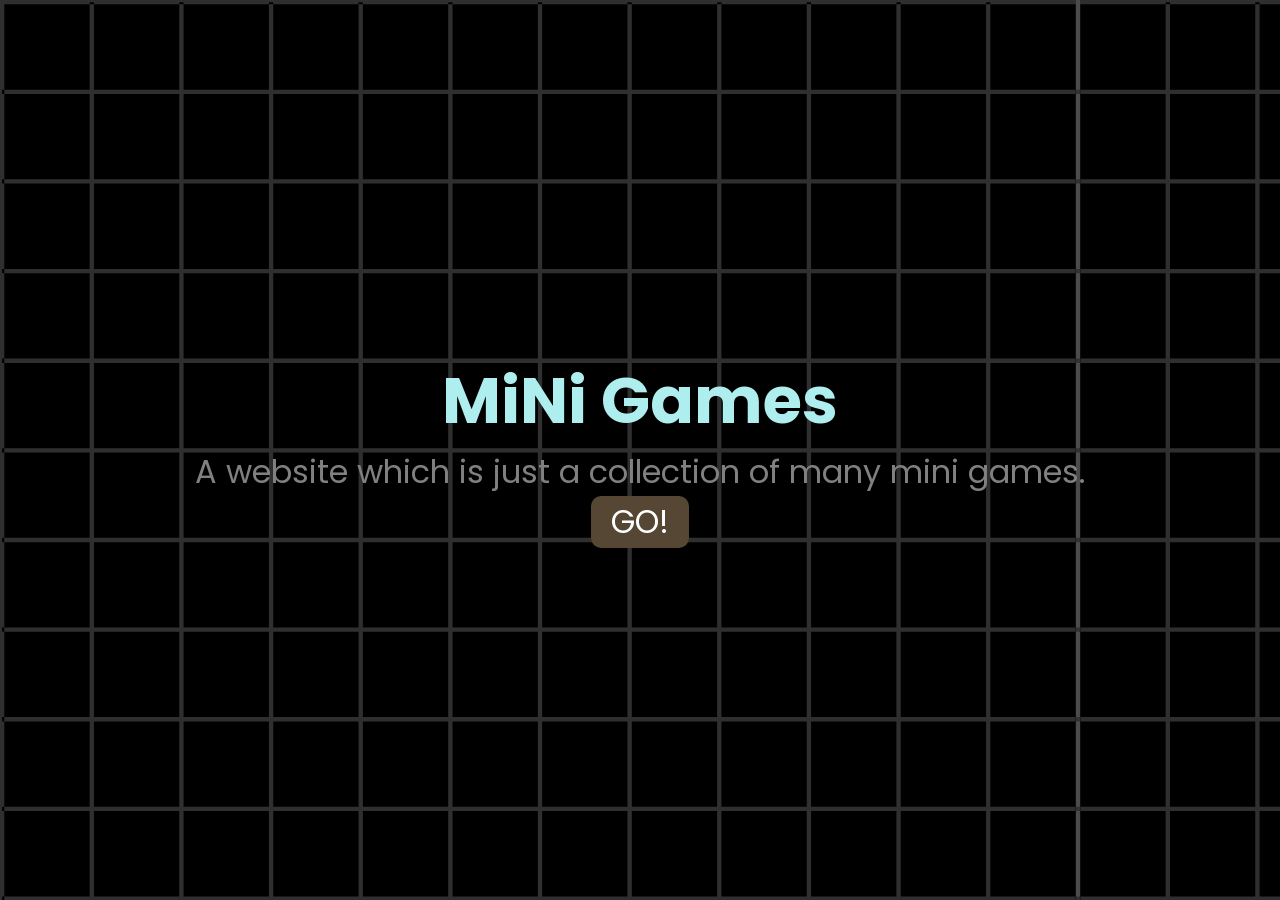
==== index.html @ 07e733d3 "I just learned animation css a day ago and using it. So it takes me a bit of time to setup my websit" ====
<!DOCTYPE html>
<html lang="en">
<head>
    <meta charset="UTF-8">
    <meta name="viewport" content="width=device-width, initial-scale=1.0">
    <title>Mini Games</title>
    <link rel="stylesheet" href="css/style.css">
    <link rel="stylesheet" href="css/font.css">
    <style>
        p {
            color:gray;
        }

        h1 {
            color:paleturquoise;
        }
    </style>
</head>
<body>
    <h1>MiNi Games</h1>
    <p>A website which is just a collection of many mini games.</p>
    <a class="btn" href="">GO!</a>
</body>
</html>
---- css/style.css ----
* {
    margin: 0;
    padding: 0;
    box-sizing: border-box;
}

body {
    background-image: url('../img/bg2.png');
    /* background-size:cover; */
    display:flex;
    background-color: black;
    width:100vw;
    height:100vh;
    align-items: center;
    justify-content: center;
    color:white;
    flex-direction: column;
    font-size:2em;
}

.btn {
    background-color:rgb(85, 71, 52);
    padding:2px 20px;
    border-radius:10px;
    animation-name: showAndGo ;
    animation-duration: 4s;
    animation-iteration-count:infinite;
    transition:0.3s;
    animation-timing-function:ease-in-out ;
}

@keyframes showAndGo {
    0% {
        opacity:1;
    }

    25% {
        opacity:0;
    }

    50% {
        opacity:1;
    }

    75% {
        opacity: 0;
    }

    100% {
        opacity:1;
    }
}

.btn:hover {
    animation-name: none;
    opacity:1;
    transform:scale(1.03)
}
---- css/font.css ----
@import url('https://fonts.googleapis.com/css2?family=Cause:wght@100..900&family=Chela+One&family=Poppins:ital,wght@0,100;0,200;0,300;0,400;0,500;0,600;0,700;0,800;0,900;1,100;1,200;1,300;1,400;1,500;1,600;1,700;1,800;1,900&family=Roboto:ital,wght@0,100..900;1,100..900&display=swap');

body {
    font-family: Poppins, sans-serif;
}

a {
    color:inherit;
    text-decoration:none;
}
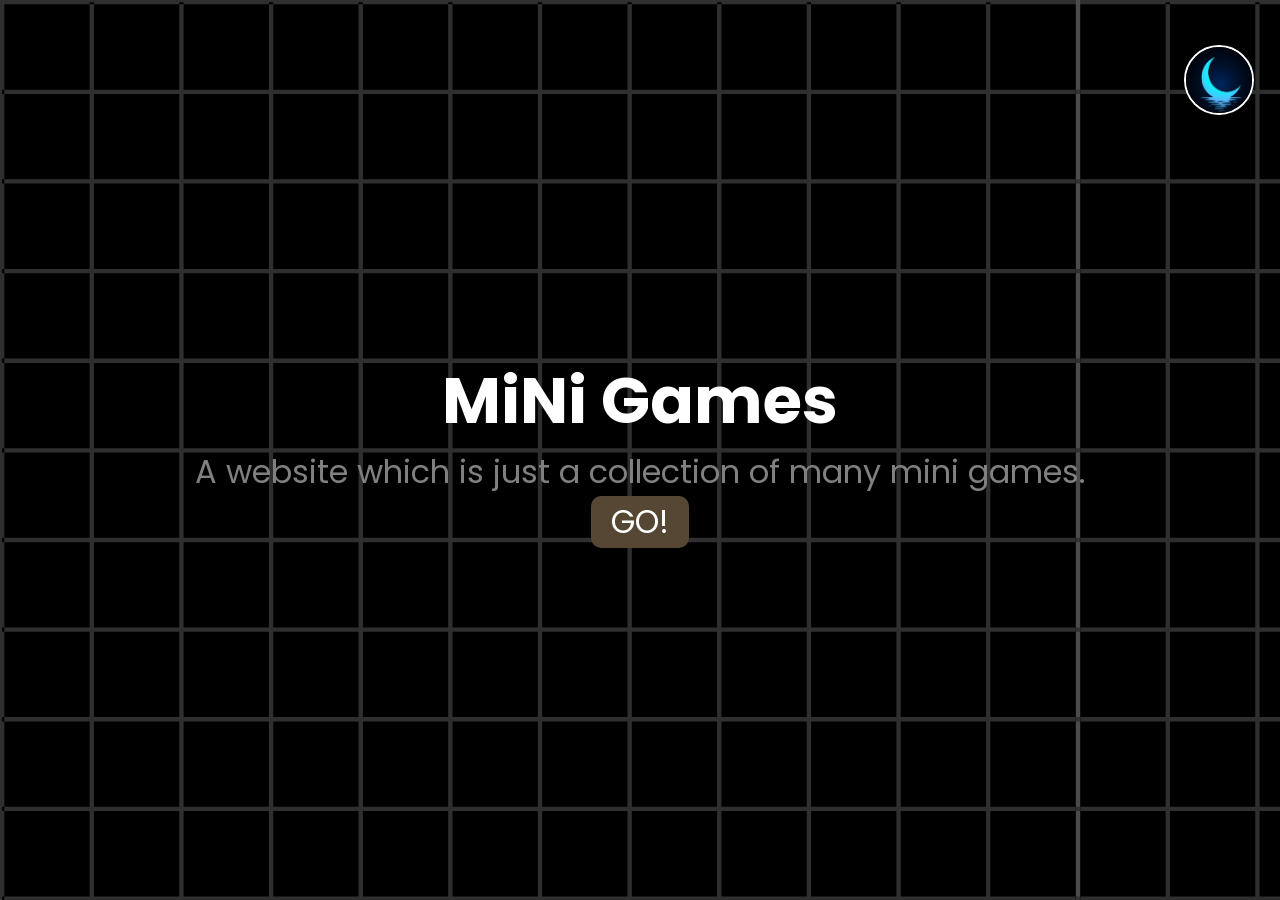
==== commit 1135dd8b: "YAYYY! I just made the toglle dark mode and light mode part for the first time and its looking so mu" ====
--- a/index.html
+++ b/index.html
@@ -6,19 +6,23 @@
     <title>Mini Games</title>
     <link rel="stylesheet" href="css/style.css">
     <link rel="stylesheet" href="css/font.css">
+    <link rel="icon" href="img/favicon.png" type="image/jpg">
     <style>
         p {
             color:gray;
         }
-
-        h1 {
-            color:paleturquoise;
-        }
     </style>
 </head>
-<body>
+<body id="body">
     <h1>MiNi Games</h1>
     <p>A website which is just a collection of many mini games.</p>
-    <a class="btn" href="">GO!</a>
+    <a class="btn" href="games/main.html">GO!</a>
+
+    <div class="toggle">
+        <a id="toggleClick">
+            <img width="70px" height="70px" src="img/toggle.png" alt="toggle">
+        </a>
+        <script src="js/index.js"></script>
+    </div>
 </body>
 </html>
--- a/css/style.css
+++ b/css/style.css
@@ -56,3 +56,20 @@
     opacity:1;
     transform:scale(1.03)
 }
+
+.toggle {
+    position:absolute;
+    top:5%;
+    right:2%;
+}
+
+a#toggleClick > img {
+    border-radius:100px;
+    transition:0.3s;
+    border:2px solid white;
+}
+
+a#toggleClick > img:hover {
+    border-radius:100px;
+    transform:scale(1.05);
+}
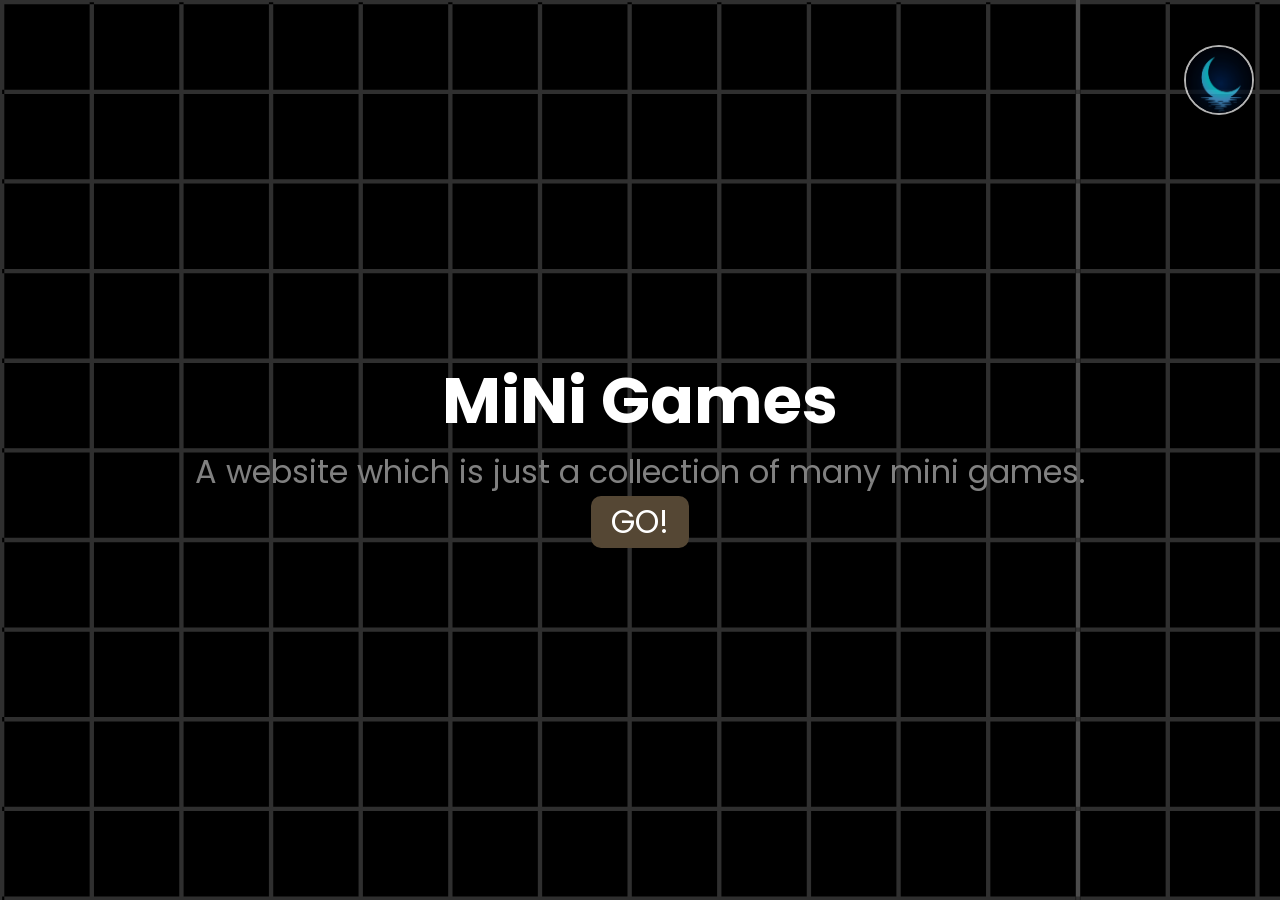
==== commit ba728000: "I change the opacity of toggle div, now when i hover it get 100%. I also made main.html which contai" ====
--- a/index.html
+++ b/index.html
@@ -6,7 +6,7 @@
     <title>Mini Games</title>
     <link rel="stylesheet" href="css/style.css">
     <link rel="stylesheet" href="css/font.css">
-    <link rel="icon" href="img/favicon.png" type="image/jpg">
+    <link rel="icon" href="img/favicon.png" type="image/png">
     <style>
         p {
             color:gray;
--- a/css/style.css
+++ b/css/style.css
@@ -61,10 +61,12 @@
     position:absolute;
     top:5%;
     right:2%;
+    opacity:70%;
+    transition:0.3s;
 }
 
 a#toggleClick > img {
-    border-radius:100px;
+    border-radius:1000px;
     transition:0.3s;
     border:2px solid white;
 }
@@ -72,4 +74,9 @@
 a#toggleClick > img:hover {
     border-radius:100px;
     transform:scale(1.05);
+    cursor:pointer;
+}
+
+.toggle:hover {
+    opacity:100%;
 }
